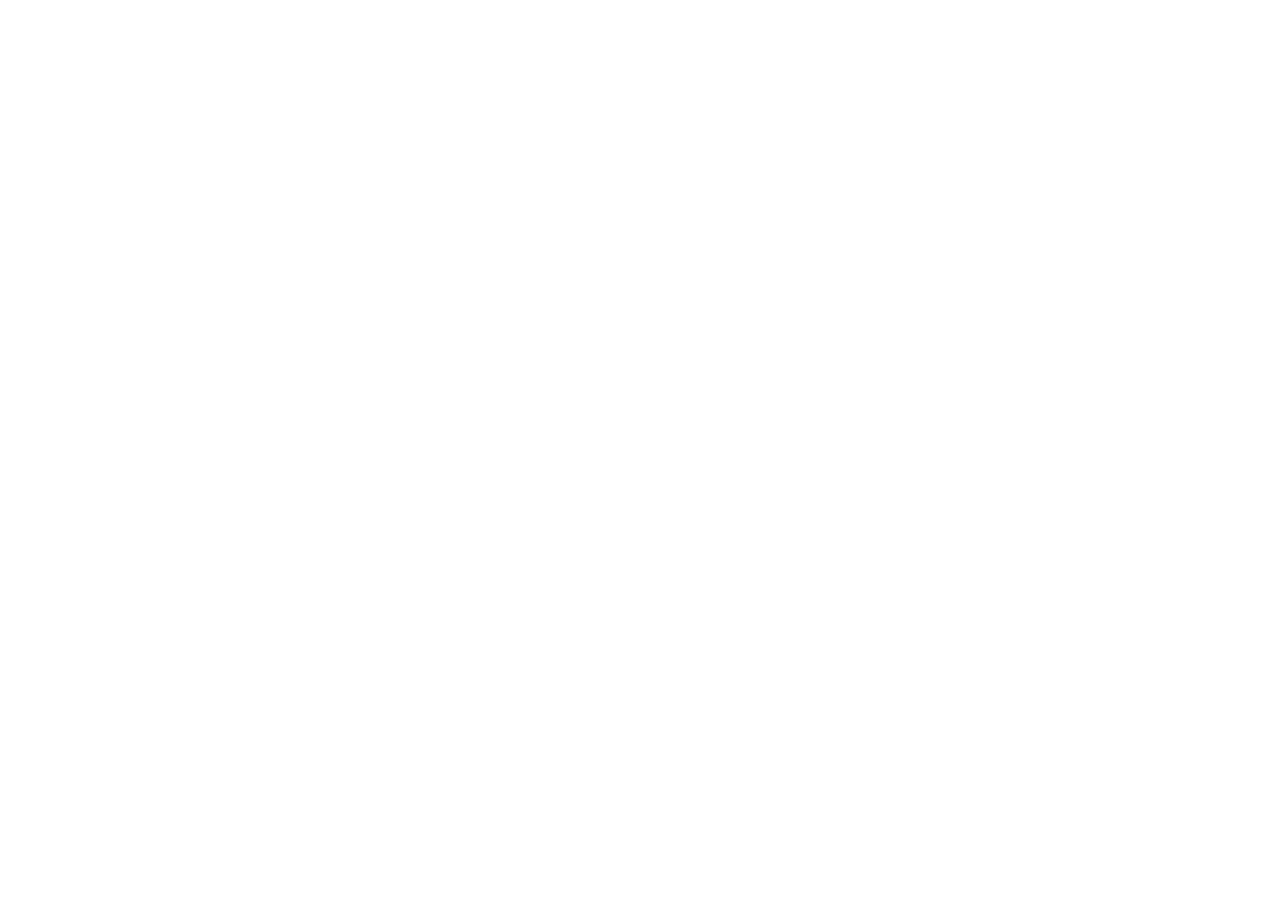
==== messanger/index.html @ b7931e66 "first look messanger" ====
<!DOCTYPE html><html lang=en><head><meta charset=utf-8><meta http-equiv=X-UA-Compatible content="IE=edge"><meta name=viewport content="width=device-width,initial-scale=1"><!--[if IE]><link rel="icon" href="/VueJS-messanger/favicon.ico"><![endif]--><title>my-messanger</title><link href=/VueJS-messanger/css/about.25cb670e.css rel=prefetch><link href=/VueJS-messanger/js/about.4e7555c5.js rel=prefetch><link href=/VueJS-messanger/css/app.9de2c571.css rel=preload as=style><link href=/VueJS-messanger/js/app.a3cbfd14.js rel=preload as=script><link href=/VueJS-messanger/js/chunk-vendors.7bd7bac6.js rel=preload as=script><link href=/VueJS-messanger/css/app.9de2c571.css rel=stylesheet><link rel=icon type=image/png sizes=32x32 href=/VueJS-messanger/img/icons/favicon-32x32.png><link rel=icon type=image/png sizes=16x16 href=/VueJS-messanger/img/icons/favicon-16x16.png><link rel=manifest href=/VueJS-messanger/manifest.json><meta name=theme-color content=#4DBA87><meta name=apple-mobile-web-app-capable content=no><meta name=apple-mobile-web-app-status-bar-style content=default><meta name=apple-mobile-web-app-title content=my-messanger><link rel=apple-touch-icon href=/VueJS-messanger/img/icons/apple-touch-icon-152x152.png><link rel=mask-icon href=/VueJS-messanger/img/icons/safari-pinned-tab.svg color=#4DBA87><meta name=msapplication-TileImage content=/VueJS-messanger/img/icons/msapplication-icon-144x144.png><meta name=msapplication-TileColor content=#000000></head><body><noscript><strong>We're sorry but my-messanger doesn't work properly without JavaScript enabled. Please enable it to continue.</strong></noscript><div id=app></div><script src=/VueJS-messanger/js/chunk-vendors.7bd7bac6.js></script><script src=/VueJS-messanger/js/app.a3cbfd14.js></script></body></html>
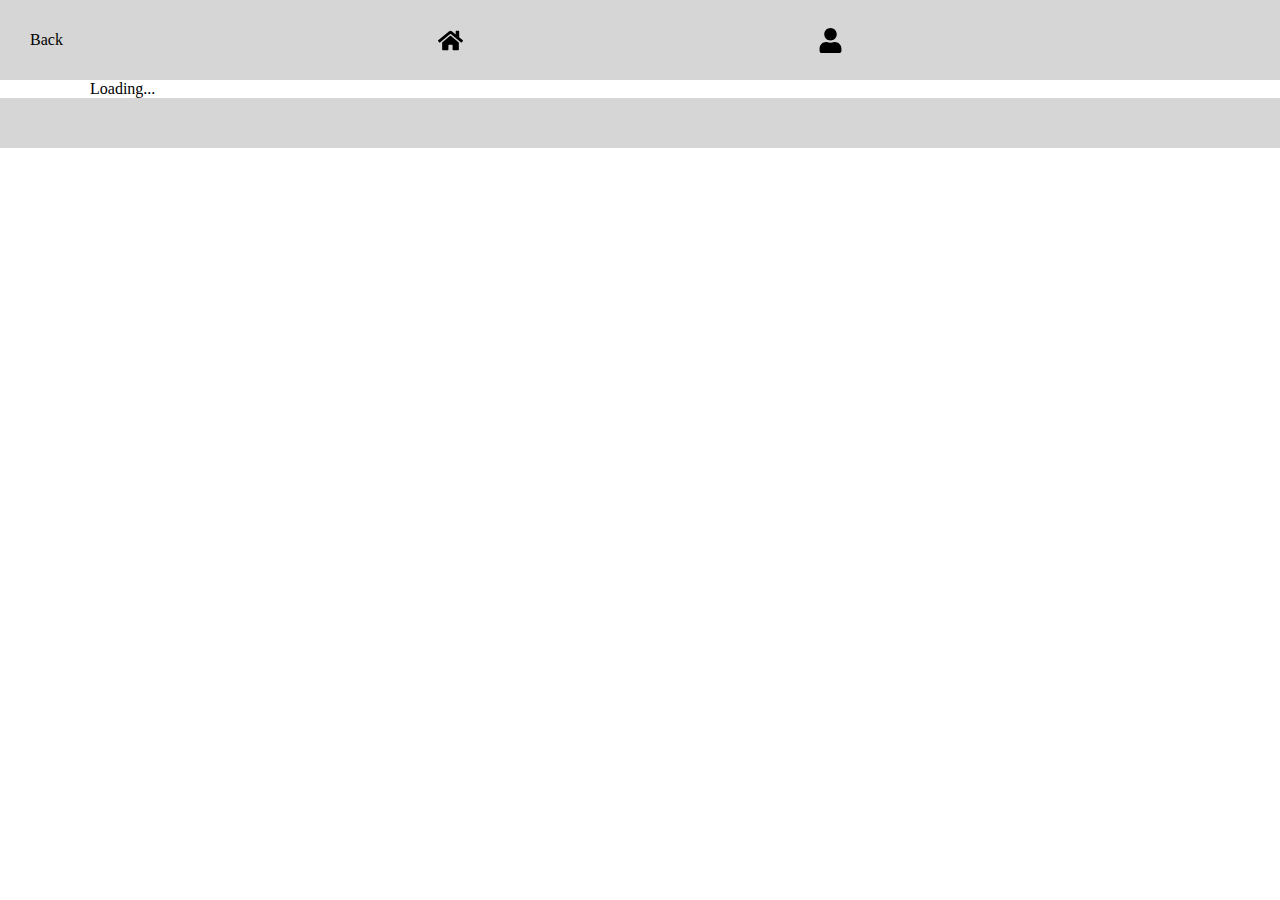
==== commit ca7b79e6: "-" ====
--- a/messanger/index.html
+++ b/messanger/index.html
@@ -1 +1 @@
-<!DOCTYPE html><html lang=en><head><meta charset=utf-8><meta http-equiv=X-UA-Compatible content="IE=edge"><meta name=viewport content="width=device-width,initial-scale=1"><!--[if IE]><link rel="icon" href="/VueJS-messanger/favicon.ico"><![endif]--><title>my-messanger</title><link href=/VueJS-messanger/css/about.25cb670e.css rel=prefetch><link href=/VueJS-messanger/js/about.4e7555c5.js rel=prefetch><link href=/VueJS-messanger/css/app.9de2c571.css rel=preload as=style><link href=/VueJS-messanger/js/app.a3cbfd14.js rel=preload as=script><link href=/VueJS-messanger/js/chunk-vendors.7bd7bac6.js rel=preload as=script><link href=/VueJS-messanger/css/app.9de2c571.css rel=stylesheet><link rel=icon type=image/png sizes=32x32 href=/VueJS-messanger/img/icons/favicon-32x32.png><link rel=icon type=image/png sizes=16x16 href=/VueJS-messanger/img/icons/favicon-16x16.png><link rel=manifest href=/VueJS-messanger/manifest.json><meta name=theme-color content=#4DBA87><meta name=apple-mobile-web-app-capable content=no><meta name=apple-mobile-web-app-status-bar-style content=default><meta name=apple-mobile-web-app-title content=my-messanger><link rel=apple-touch-icon href=/VueJS-messanger/img/icons/apple-touch-icon-152x152.png><link rel=mask-icon href=/VueJS-messanger/img/icons/safari-pinned-tab.svg color=#4DBA87><meta name=msapplication-TileImage content=/VueJS-messanger/img/icons/msapplication-icon-144x144.png><meta name=msapplication-TileColor content=#000000></head><body><noscript><strong>We're sorry but my-messanger doesn't work properly without JavaScript enabled. Please enable it to continue.</strong></noscript><div id=app></div><script src=/VueJS-messanger/js/chunk-vendors.7bd7bac6.js></script><script src=/VueJS-messanger/js/app.a3cbfd14.js></script></body></html>+<!DOCTYPE html><html lang=en><head><meta charset=utf-8><meta http-equiv=X-UA-Compatible content="IE=edge"><meta name=viewport content="width=device-width,initial-scale=1"><!--[if IE]><link rel="icon" href="/messanger/favicon.ico"><![endif]--><title>my-messanger</title><link href=/messanger/css/about.25cb670e.css rel=prefetch><link href=/messanger/js/about.4e7555c5.js rel=prefetch><link href=/messanger/css/app.9de2c571.css rel=preload as=style><link href=/messanger/js/app.c87d60d6.js rel=preload as=script><link href=/messanger/js/chunk-vendors.7bd7bac6.js rel=preload as=script><link href=/messanger/css/app.9de2c571.css rel=stylesheet><link rel=icon type=image/png sizes=32x32 href=/messanger/img/icons/favicon-32x32.png><link rel=icon type=image/png sizes=16x16 href=/messanger/img/icons/favicon-16x16.png><link rel=manifest href=/messanger/manifest.json><meta name=theme-color content=#4DBA87><meta name=apple-mobile-web-app-capable content=no><meta name=apple-mobile-web-app-status-bar-style content=default><meta name=apple-mobile-web-app-title content=my-messanger><link rel=apple-touch-icon href=/messanger/img/icons/apple-touch-icon-152x152.png><link rel=mask-icon href=/messanger/img/icons/safari-pinned-tab.svg color=#4DBA87><meta name=msapplication-TileImage content=/messanger/img/icons/msapplication-icon-144x144.png><meta name=msapplication-TileColor content=#000000></head><body><noscript><strong>We're sorry but my-messanger doesn't work properly without JavaScript enabled. Please enable it to continue.</strong></noscript><div id=app></div><script src=/messanger/js/chunk-vendors.7bd7bac6.js></script><script src=/messanger/js/app.c87d60d6.js></script></body></html>